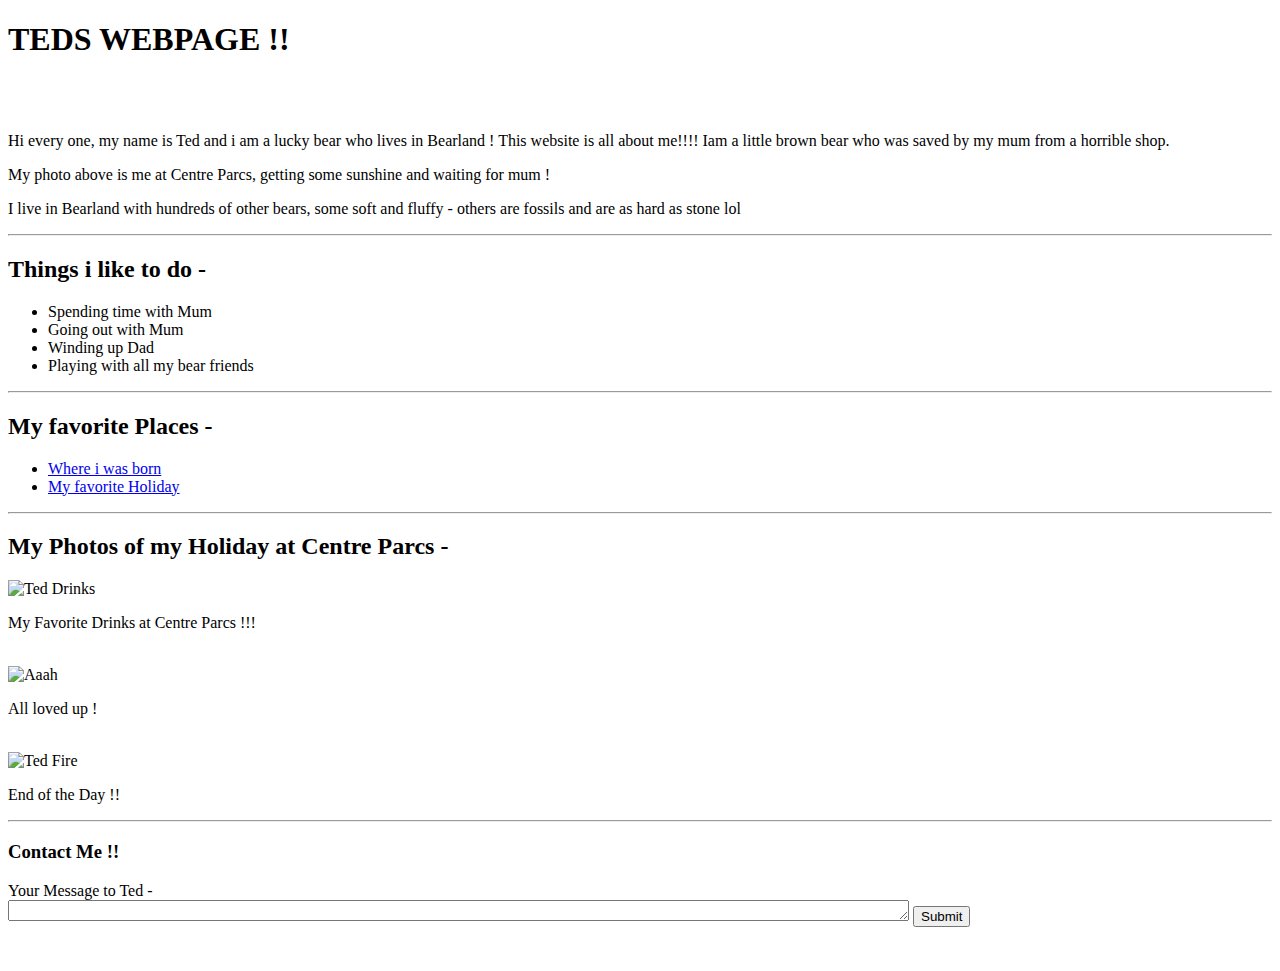
==== index.html @ 68f079bb "Add files via upload" ====
<!DOCTYPE html>
<html lang="en" dir="ltr">

<head>
  <meta charset="utf-8">
  <title>Ted Morgan Web Page</title>
</head>

<body>
  <h1><strong> TEDS WEBPAGE !!</strong></h1>
  <br />
  <img src="images/ted.png." alt="">
  <p>Hi every one, my name is Ted and i am a lucky bear who lives in Bearland ! This website is all about me!!!! Iam a little brown bear who was saved by my mum from a horrible shop.</p>
  <p>My photo above is me at Centre Parcs, getting some sunshine and waiting for mum !</p>
  <p>I live in Bearland with hundreds of other bears, some soft and fluffy - others are fossils and are as hard as stone lol</p>
  <hr>
  <h2>Things i like to do - </h2>
  <ul>
    <li>Spending time with Mum</li>
    <li>Going out with Mum</li>
    <li>Winding up Dad</li>
    <li>Playing with all my bear friends</li>
  </ul>
  <hr>
  <h2>My favorite Places - </h2>
  <ul>
    <li><a href="http://www.metoyou.com/">Where i was born</a></li>
    <li><a href="https://www.centerparcs.co.uk/">My favorite Holiday</a>
    </li>
  </ul>
  <hr>
  <h2> My Photos of my Holiday at Centre Parcs - </h2>
  <img src="images/teddrinks.jpg." alt="Ted Drinks">
  <p>My Favorite Drinks at Centre Parcs !!!</p>
  <br>
  <img src="images/tedlove.jpg." alt="Aaah">
  <p>All loved up !</p>
  <br>
  <img src="images/tedfire.jpg." alt="Ted Fire">
  <p>End of the Day !!</p>
  <hr>
  <h3>Contact Me !!</h3>
  <form action="mailto:paulmorgan1906@gmail.com" method="post" enctype="text/plain">
    <label>Your Message to Ted -</label><br>
    <textarea name="name" rows="1" cols="110"></textarea>
    <input type="submit" name="SEND">
  </form>
  <br>
  <br>
</body>

</html>
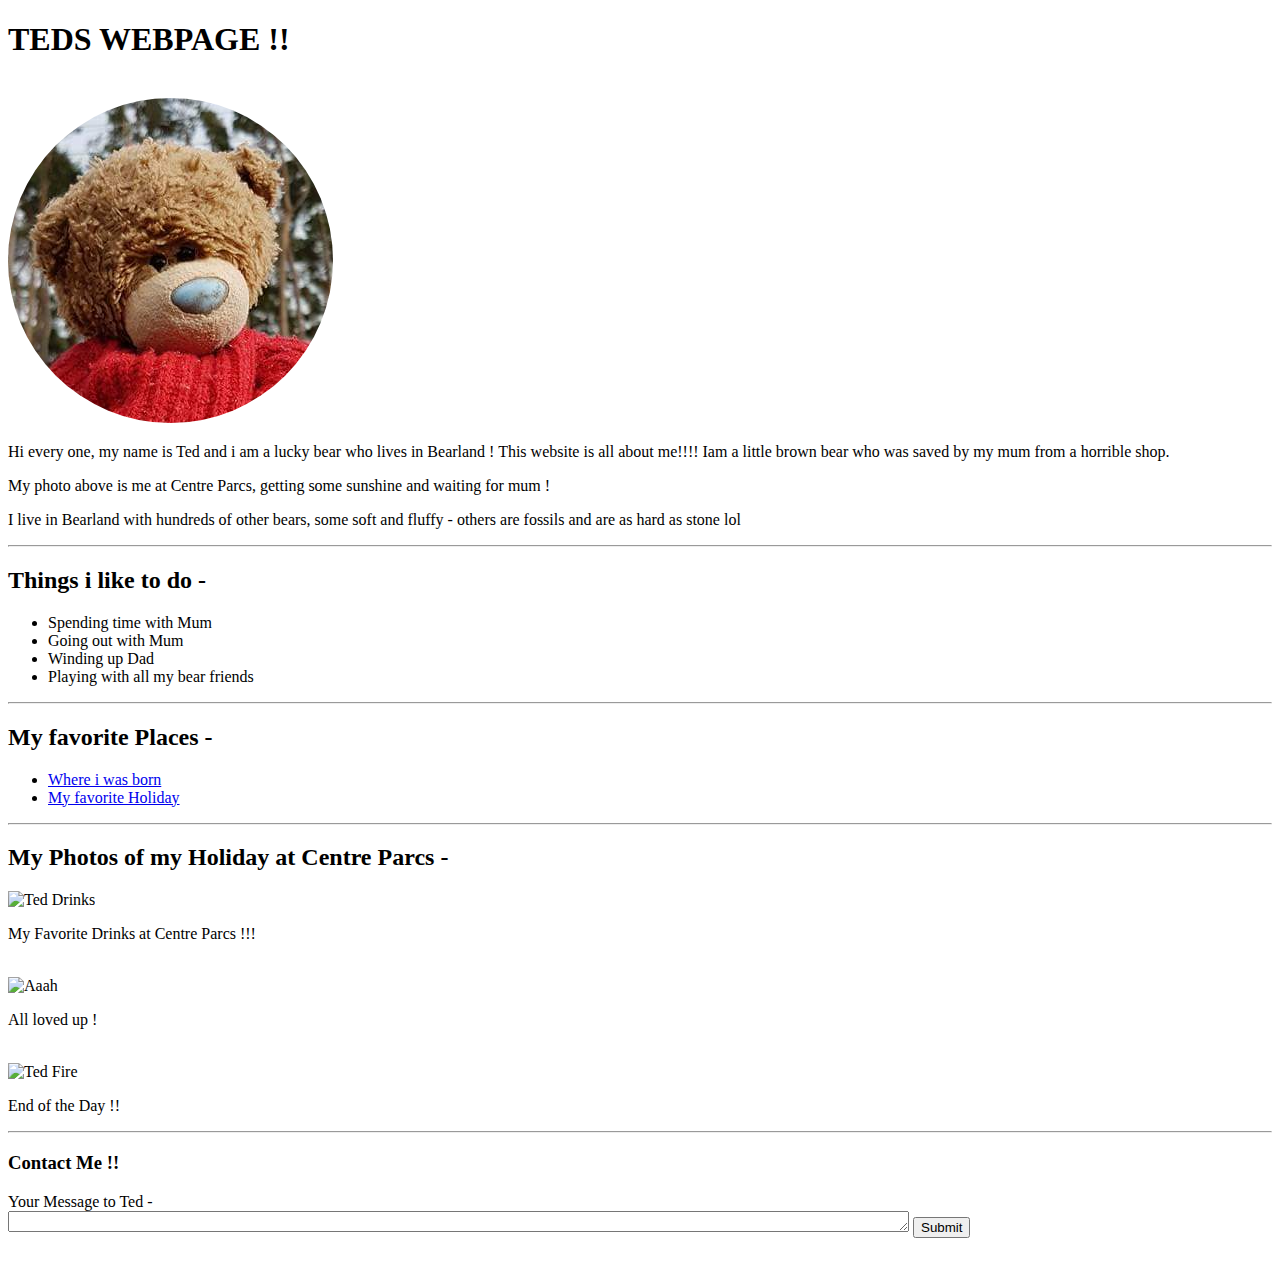
==== commit 52f92ebe: "Update index.html" ====
--- a/index.html
+++ b/index.html
@@ -9,7 +9,7 @@
 <body>
   <h1><strong> TEDS WEBPAGE !!</strong></h1>
   <br />
-  <img src="images/ted.png." alt="">
+  <img src="Images/ted.png" alt="">
   <p>Hi every one, my name is Ted and i am a lucky bear who lives in Bearland ! This website is all about me!!!! Iam a little brown bear who was saved by my mum from a horrible shop.</p>
   <p>My photo above is me at Centre Parcs, getting some sunshine and waiting for mum !</p>
   <p>I live in Bearland with hundreds of other bears, some soft and fluffy - others are fossils and are as hard as stone lol</p>
@@ -30,13 +30,13 @@
   </ul>
   <hr>
   <h2> My Photos of my Holiday at Centre Parcs - </h2>
-  <img src="images/teddrinks.jpg." alt="Ted Drinks">
+  <img src="Images/teddrinks.jpg." alt="Ted Drinks">
   <p>My Favorite Drinks at Centre Parcs !!!</p>
   <br>
-  <img src="images/tedlove.jpg." alt="Aaah">
+  <img src="Images/tedlove.jpg." alt="Aaah">
   <p>All loved up !</p>
   <br>
-  <img src="images/tedfire.jpg." alt="Ted Fire">
+  <img src="Images/tedfire.jpg." alt="Ted Fire">
   <p>End of the Day !!</p>
   <hr>
   <h3>Contact Me !!</h3>
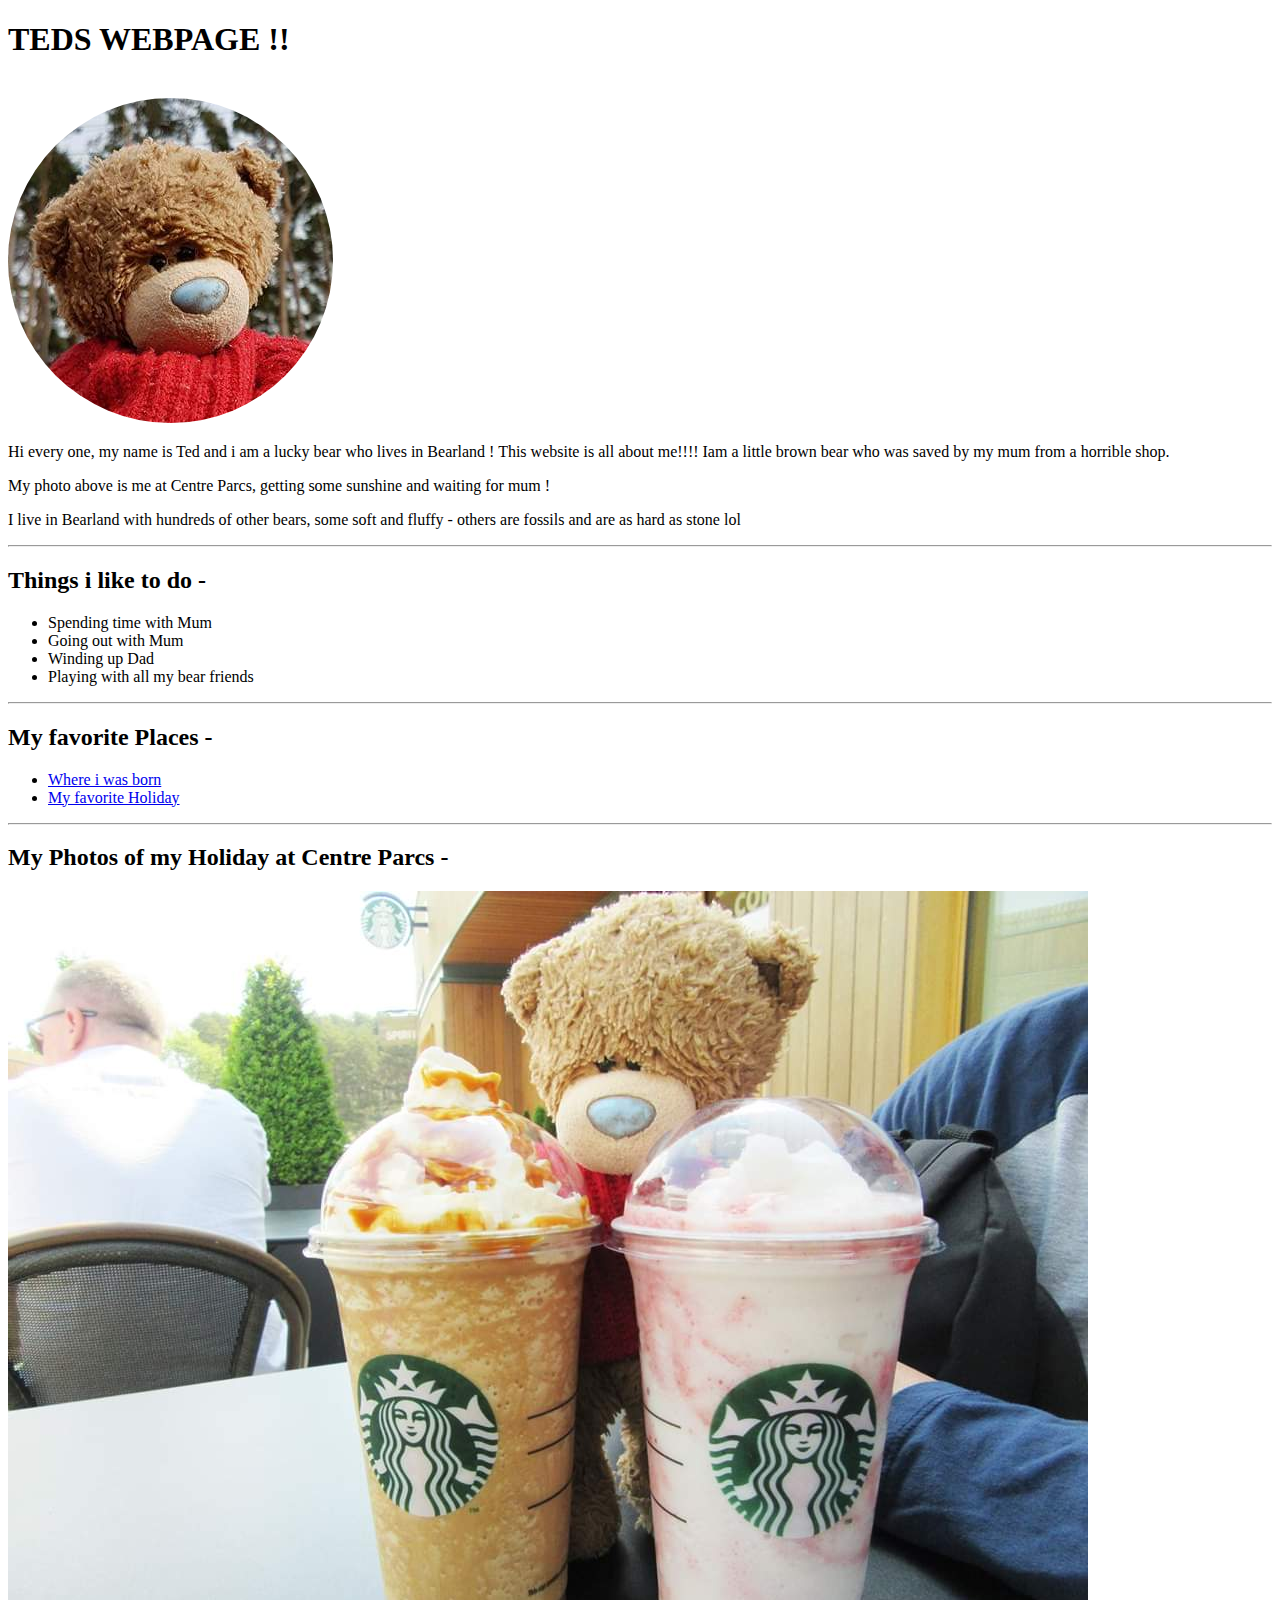
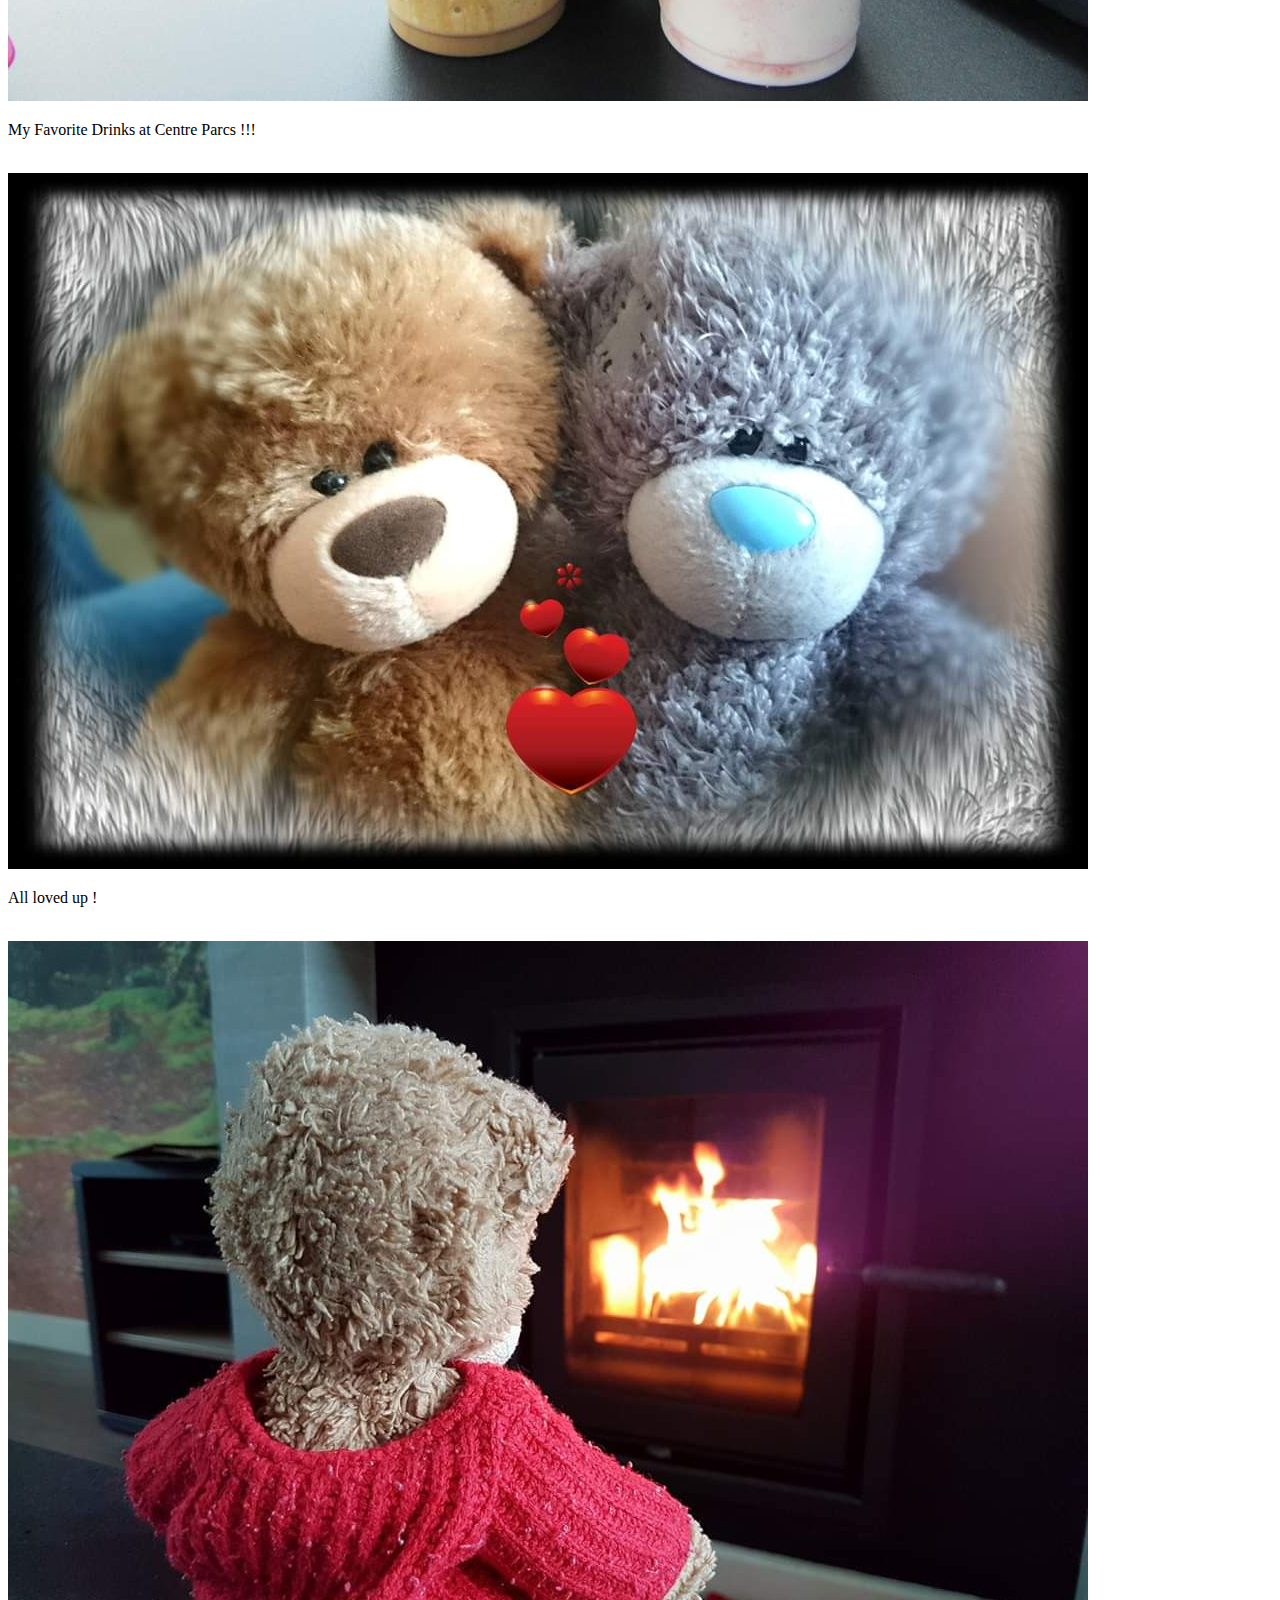
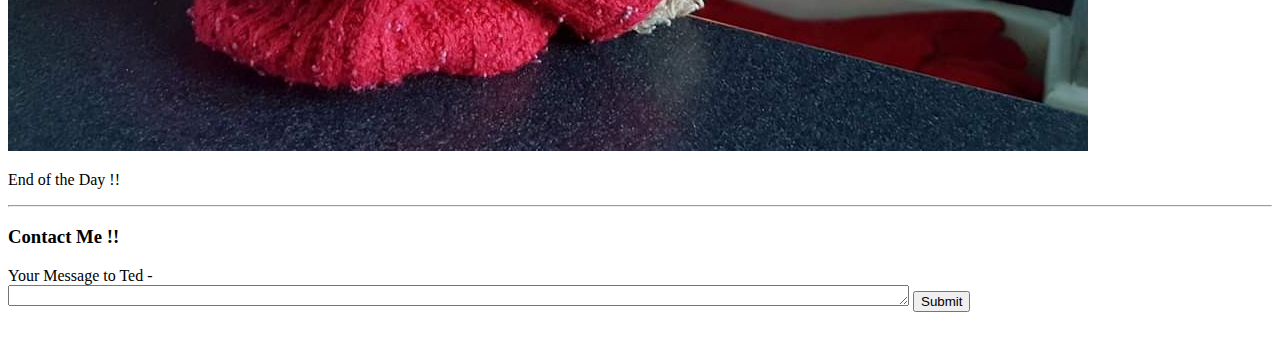
==== commit c2f6c986: "Update index.html" ====
--- a/index.html
+++ b/index.html
@@ -30,13 +30,13 @@
   </ul>
   <hr>
   <h2> My Photos of my Holiday at Centre Parcs - </h2>
-  <img src="Images/teddrinks.jpg." alt="Ted Drinks">
+  <img src="Images/teddrinks.jpg" alt="Ted Drinks">
   <p>My Favorite Drinks at Centre Parcs !!!</p>
   <br>
-  <img src="Images/tedlove.jpg." alt="Aaah">
+  <img src="Images/tedlove.jpg" alt="Aaah">
   <p>All loved up !</p>
   <br>
-  <img src="Images/tedfire.jpg." alt="Ted Fire">
+  <img src="Images/tedfire.jpg" alt="Ted Fire">
   <p>End of the Day !!</p>
   <hr>
   <h3>Contact Me !!</h3>
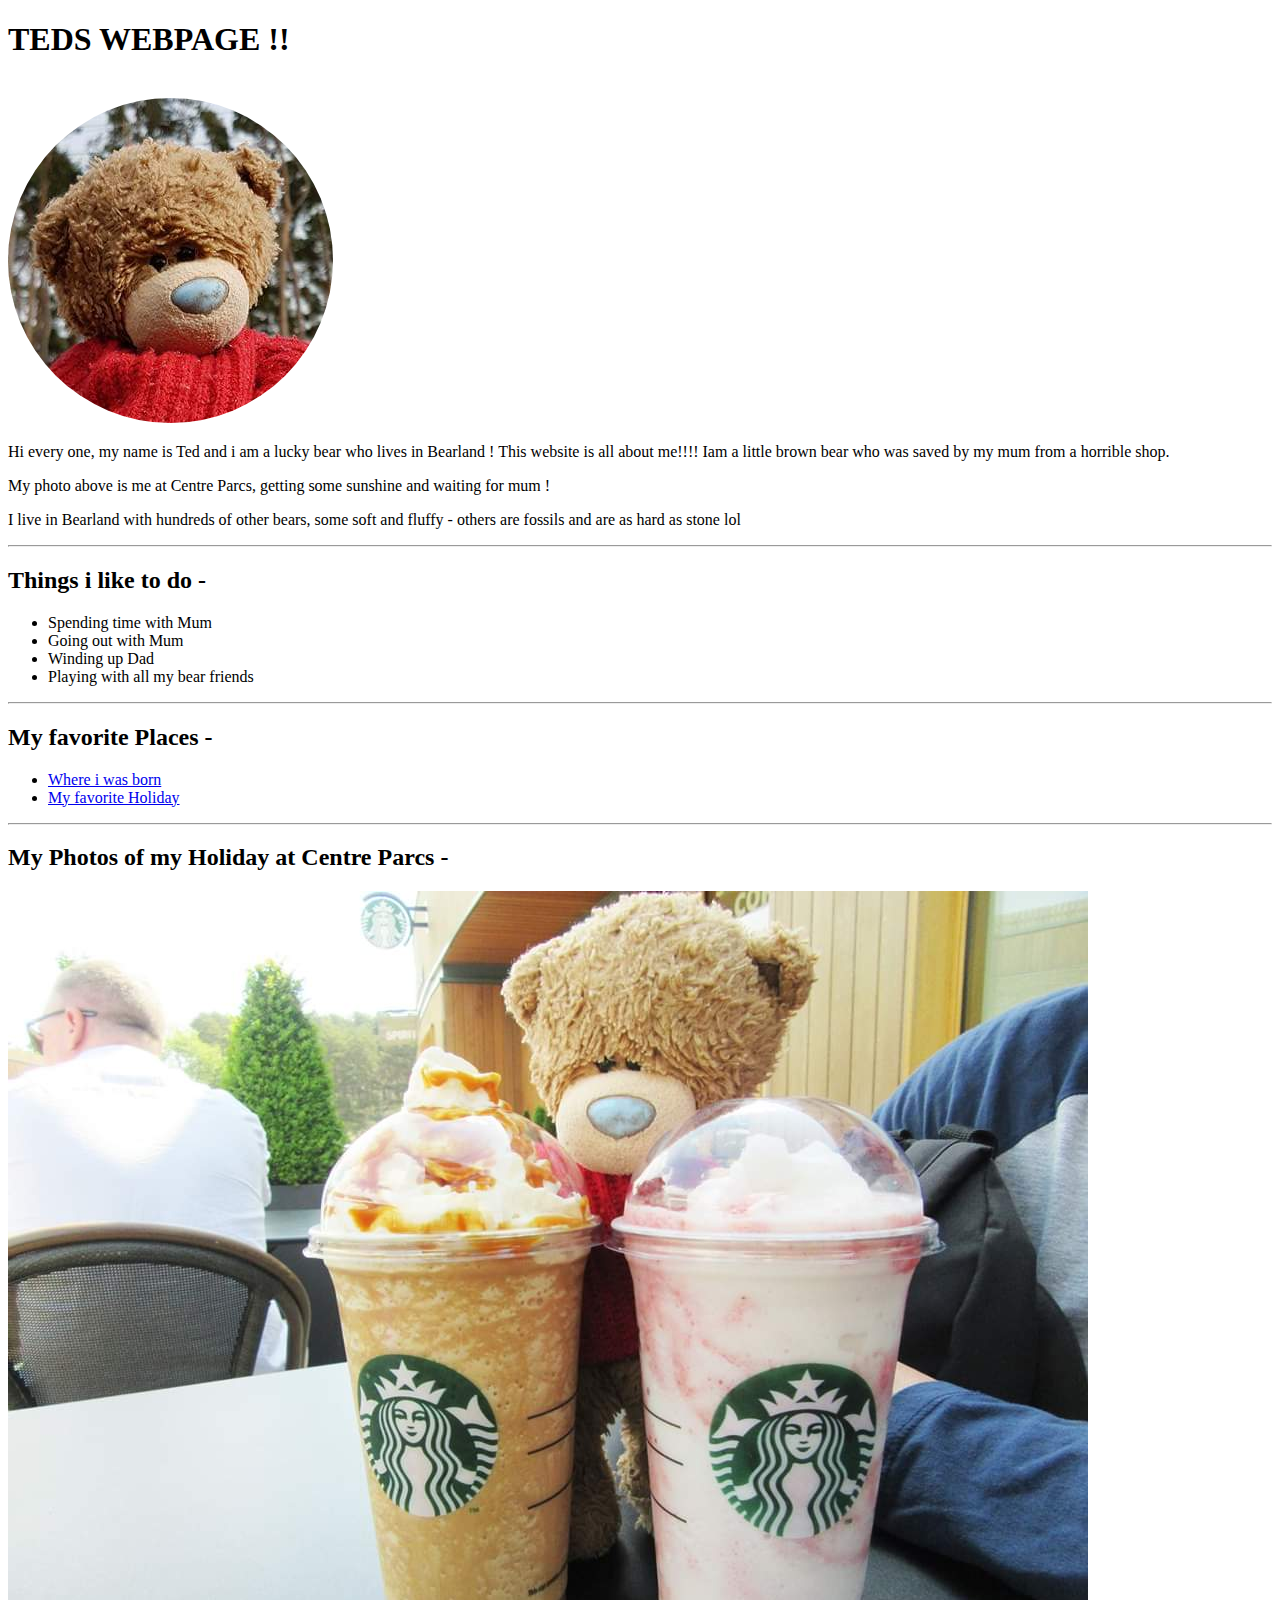
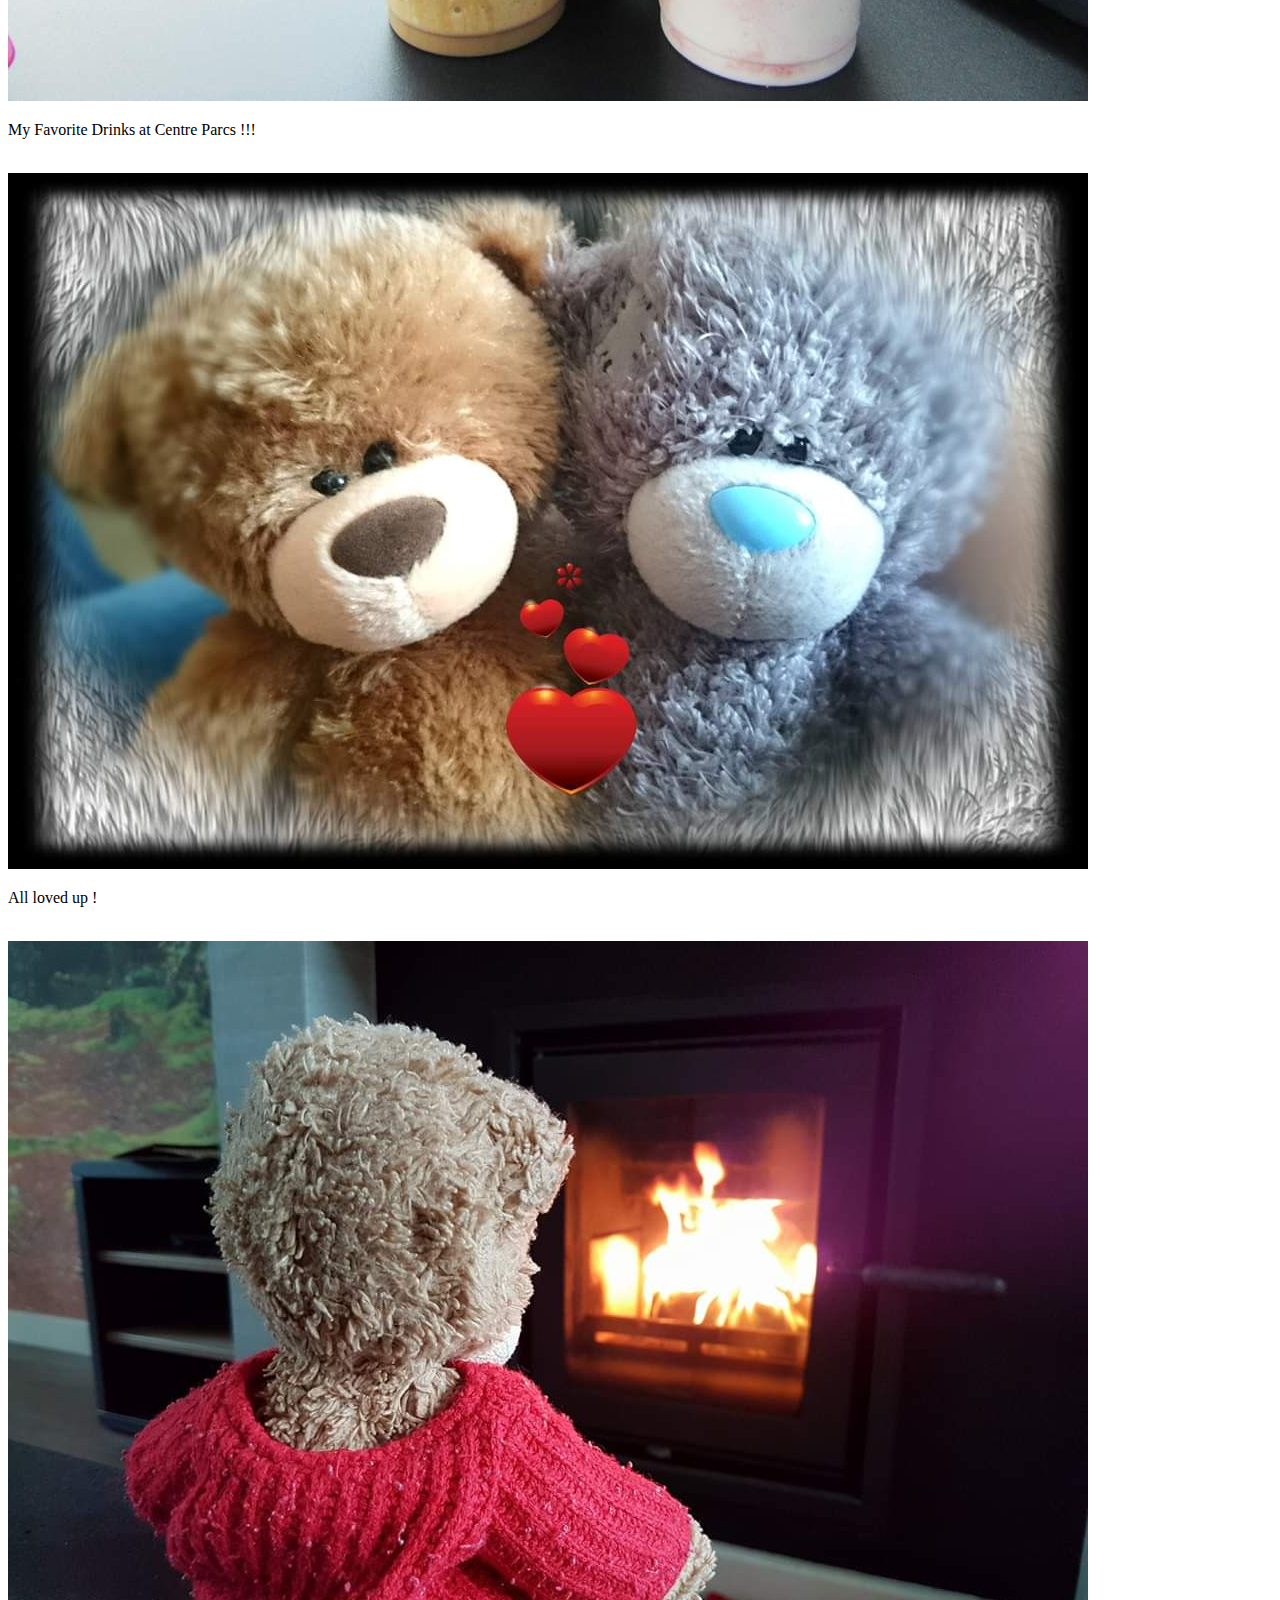
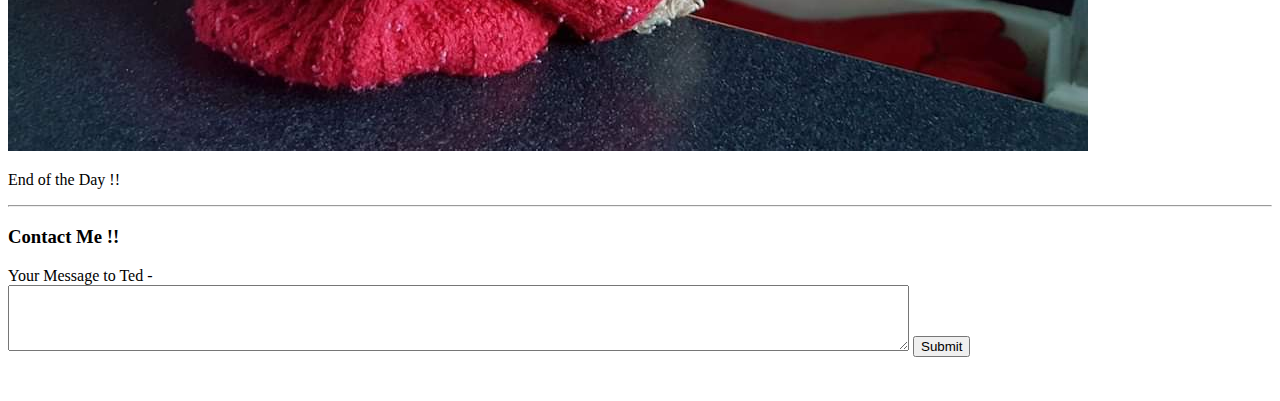
==== commit 3b2f54d7: "Update index.html" ====
--- a/index.html
+++ b/index.html
@@ -42,7 +42,7 @@
   <h3>Contact Me !!</h3>
   <form action="mailto:paulmorgan1906@gmail.com" method="post" enctype="text/plain">
     <label>Your Message to Ted -</label><br>
-    <textarea name="name" rows="1" cols="110"></textarea>
+    <textarea name="name" rows="4" cols="110"></textarea>
     <input type="submit" name="SEND">
   </form>
   <br>
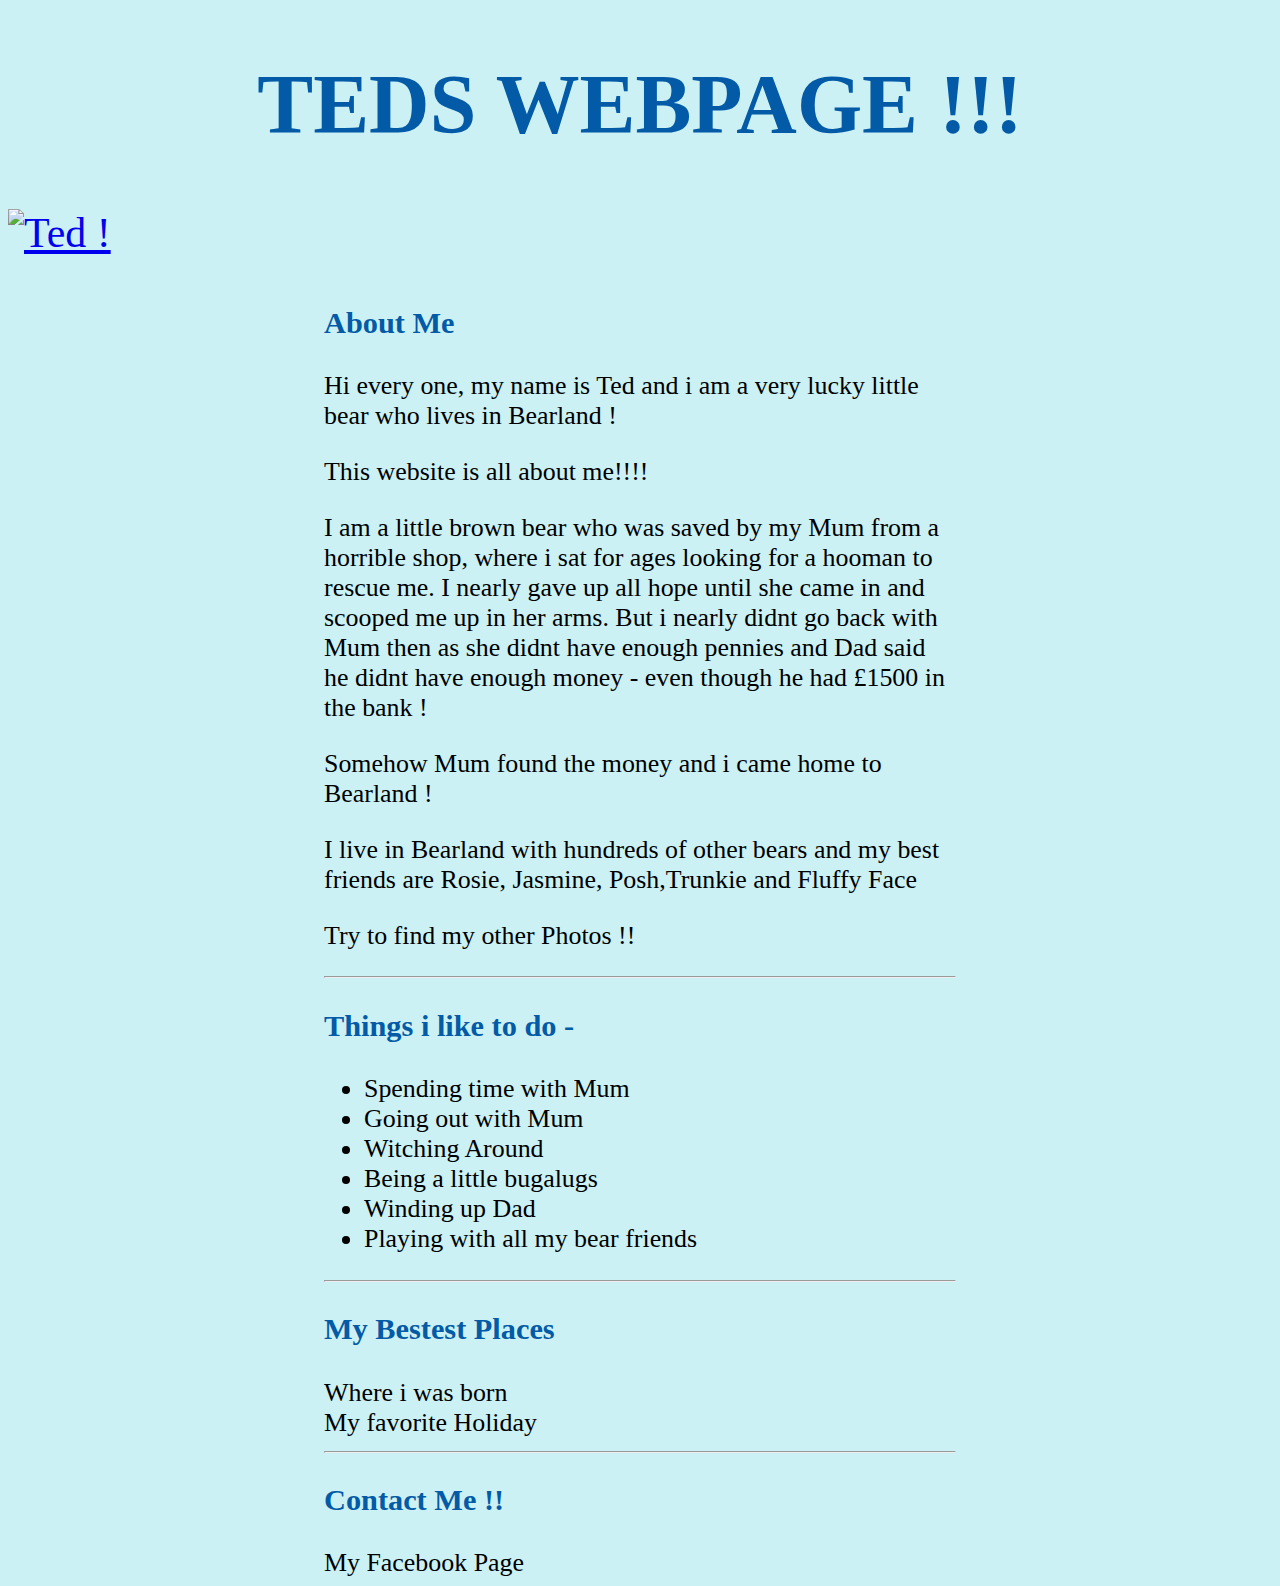
==== commit c71190ae: "Add files via upload" ====
--- a/index.html
+++ b/index.html
@@ -4,49 +4,46 @@
 <head>
   <meta charset="utf-8">
   <title>Ted Morgan Web Page</title>
+  <link rel="stylesheet" href="css/styles.css">
 </head>
 
 <body>
-  <h1><strong> TEDS WEBPAGE !!</strong></h1>
-  <br />
-  <img src="Images/ted.png" alt="">
-  <p>Hi every one, my name is Ted and i am a lucky bear who lives in Bearland ! This website is all about me!!!! Iam a little brown bear who was saved by my mum from a horrible shop.</p>
-  <p>My photo above is me at Centre Parcs, getting some sunshine and waiting for mum !</p>
-  <p>I live in Bearland with hundreds of other bears, some soft and fluffy - others are fossils and are as hard as stone lol</p>
-  <hr>
-  <h2>Things i like to do - </h2>
-  <ul>
-    <li>Spending time with Mum</li>
-    <li>Going out with Mum</li>
-    <li>Winding up Dad</li>
-    <li>Playing with all my bear friends</li>
-  </ul>
-  <hr>
-  <h2>My favorite Places - </h2>
-  <ul>
-    <li><a href="http://www.metoyou.com/">Where i was born</a></li>
-    <li><a href="https://www.centerparcs.co.uk/">My favorite Holiday</a>
-    </li>
-  </ul>
-  <hr>
-  <h2> My Photos of my Holiday at Centre Parcs - </h2>
-  <img src="Images/teddrinks.jpg" alt="Ted Drinks">
-  <p>My Favorite Drinks at Centre Parcs !!!</p>
+  <div class="top-box">
+    <h1>
+      <Center>TEDS WEBPAGE !!!
+    </h1>
+    <a href="page2.html"><img class="tedpic" src="images/ted.png." alt="Ted !"></a>
+  </div>
   <br>
-  <img src="Images/tedlove.jpg" alt="Aaah">
-  <p>All loved up !</p>
-  <br>
-  <img src="Images/tedfire.jpg" alt="Ted Fire">
-  <p>End of the Day !!</p>
-  <hr>
-  <h3>Contact Me !!</h3>
-  <form action="mailto:paulmorgan1906@gmail.com" method="post" enctype="text/plain">
-    <label>Your Message to Ted -</label><br>
-    <textarea name="name" rows="4" cols="110"></textarea>
-    <input type="submit" name="SEND">
-  </form>
-  <br>
-  <br>
+  <div class="middle-box">
+    <h3>About Me</h3>
+    <p>Hi every one, my name is Ted and i am a very lucky little bear who lives in Bearland !</p>
+    <p>This website is all about me!!!!</p>
+    <p>I am a little brown bear who was saved by my Mum from a horrible shop, where i sat for ages looking for a hooman to rescue me. I nearly gave up all hope until she came in and scooped me up in her arms. But i nearly didnt go back with Mum then
+      as she didnt have enough pennies and Dad said he didnt have enough money - even though he had £1500 in the bank !</p>
+    <p>Somehow Mum found the money and i came home to Bearland !</p>
+    <p>I live in Bearland with hundreds of other bears and my best friends are Rosie, Jasmine, Posh,Trunkie and Fluffy Face</p>
+    <p>Try to find my other Photos !!</p>
+    <hr>
+    <h3>Things i like to do - </h3>
+    <ul>
+      <li>Spending time with Mum</li>
+      <li>Going out with Mum</li>
+      <li>Witching Around</li>
+      <li>Being a little bugalugs</li>
+      <li>Winding up Dad</li>
+      <li>Playing with all my bear friends</li>
+    </ul>
+    <hr>
+  </div>
+  <div class="footer">
+    <h3>My Bestest Places </h3>
+    <a class="link" href="http://www.metoyou.com/">Where i was born</a>
+    <br>
+    <a class="link" href="https://www.centerparcs.co.uk/">My favorite Holiday</a>
+    <hr>
+    <h3>Contact Me !!</h3>
+    <a class="link" href="https://www.facebook.com/profile.php?id=10001102884089">My Facebook Page</a>
+  </div>
 </body>
-
 </html>
--- a/css/styles.css
+++ b/css/styles.css
@@ -0,0 +1,62 @@
+/*********************TAG SELECTOTRS**********************************/
+
+ body {
+   background-color: #cbf1f5;
+   color: black;
+   font-family: 'Sacramento', cursive;
+ }
+
+ h1 {
+     color: #035aa6;
+ }
+
+ h3 {
+     color: #035aa6;
+ }
+
+ /*********************CLASS SELECTORS***************************/
+
+.top-box {
+  font-size: 2.62rem;
+}
+
+.middle-box {
+  width: 50%;
+  margin: auto;
+  font-size: 1.62rem;
+}
+
+.footer {
+  width: 50%;
+  margin: auto;
+  font-size: 1.62rem;
+}
+
+.tedpic {
+  display: block;
+  margin-left: auto;
+  margin-right: auto;
+}
+
+.link {
+  text-decoration: none;
+  color: black;
+}
+
+
+a:hover {
+  color: #f40552;
+}
+
+.page2 {
+     font-size: 1.62rem;
+      width: 50%;
+      margin:100px auto 100px auto;
+      text-align: left;
+}
+
+.pics {
+  width: 50%;
+  margin:100px auto 100px auto;
+  text-align: left;
+}
